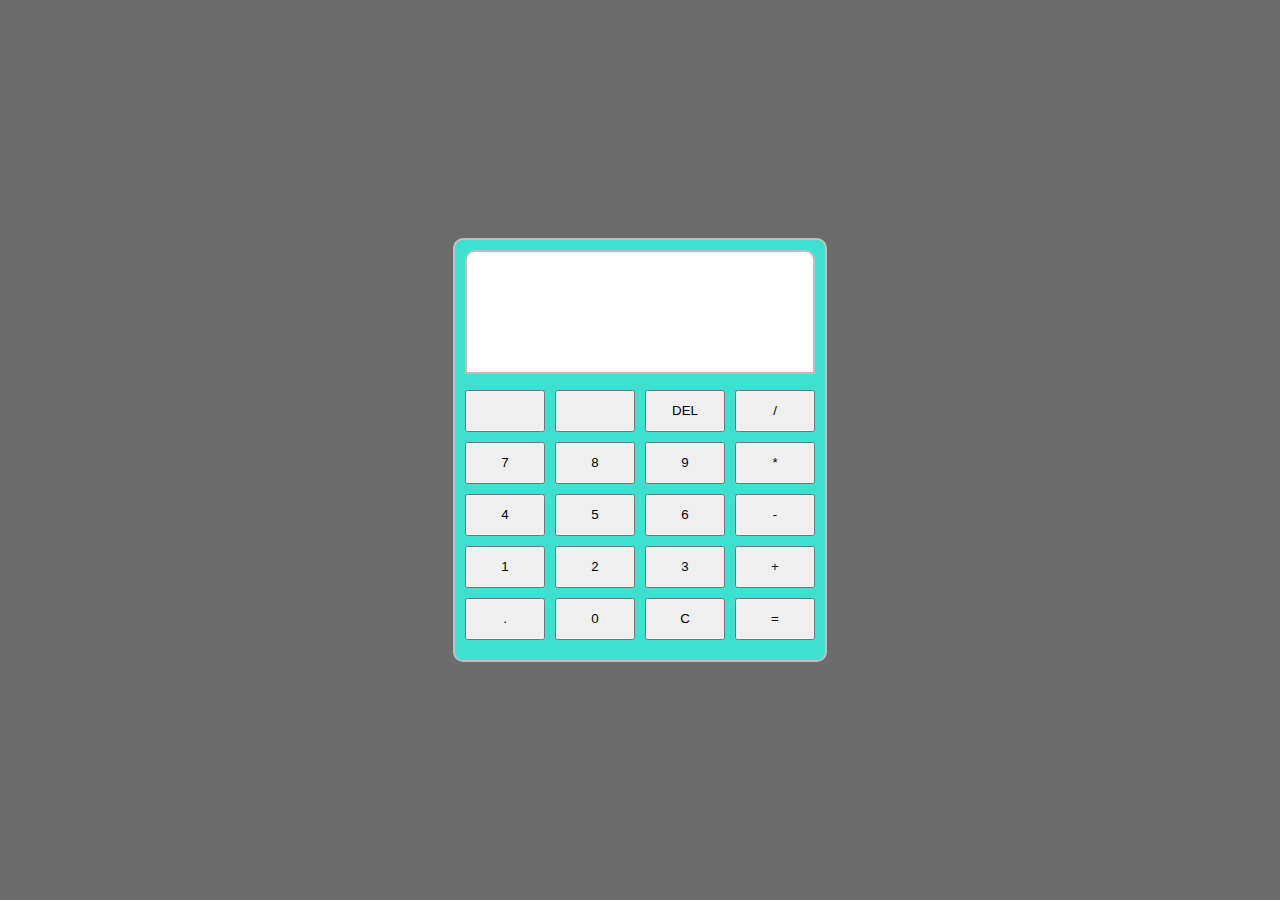
==== index.html @ 9ad925e9 "Add files via upload" ====
<!DOCTYPE html>
<html lang="en">
<head>
    <meta charset="UTF-8">
    <meta name="viewport" content="width=device-width, initial-scale=1.0">
    <link rel="stylesheet" href="style.css">
    <title>Document</title>
</head>
<body>
    
<div class="container">
<div id="input"></div>
    <div class="inputNum">
    <button></button>
                <button></button>
                <button>DEL</button>
                <button value="/">/</button>
                <button value="7">7</button>
                <button value="8">8</button>
                <button value="9">9</button>
                <button value="*">*</button>
                <button value="4">4</button>
                <button value="5">5</button>
                <button value="6">6</button>
                <button value="-">-</button>
                <button value="1">1</button>
                <button value="2">2</button>
                <button value="3">3</button>
                <button value="+">+</button>
                <button value=".">.</button>
                <button value="0">0</button>
                <button value="C">C</button>
                <button value="=">=</button>
    </div>
</div>

<script src="logic.js"></script>
</body>
</html>
---- style.css ----
body {
    background-color: rgba(0, 0, 0, 0.579);
    font-family: Arial, sans-serif;
    margin: 0;
    padding: 0;
    display: flex;
    justify-content: center;
    align-items: center;
    height: 100vh;
}

.container {
    display: grid;
    height: 400px;
    width: 350px;
    padding: 10px;
    border-radius: 10px;
    border : 2px solid rgb(191, 191, 191);
    background-color: turquoise;
}

#input {
    background-color: rgb(255, 255, 255);
    border: 2px solid rgb(191, 191, 191);
    height: 100px; /* Fixed height */
    margin-bottom: 5px;
    text-align: left; /* Align text to the left */
    font-size: 30px;
    border-radius: 10px 10px 0 0;
    word-wrap: break-word; /* Wrap long words */
    overflow-wrap: break-word; /* Ensure text wrapping */
    white-space: pre-wrap; /* Allow wrapping and preserve new lines */
    padding: 10px; /* Add padding for better readability */
    overflow-y: scroll; /* Add vertical scrollbar when content overflows */
}


/* 
.display {
    background-color: rgb(255, 255, 255);
    border:  2px solid rgb(191, 191, 191);
    height: 90%;
    margin-bottom: 5px;
    text-align: right;
    font-size: 20px;
    border-radius: 10px 10px 0 0;
} */

.inputNum{
    gap: 10px;
   
    height: 250px;
    display: grid;
    grid-template-columns: repeat(4, 1fr);
}
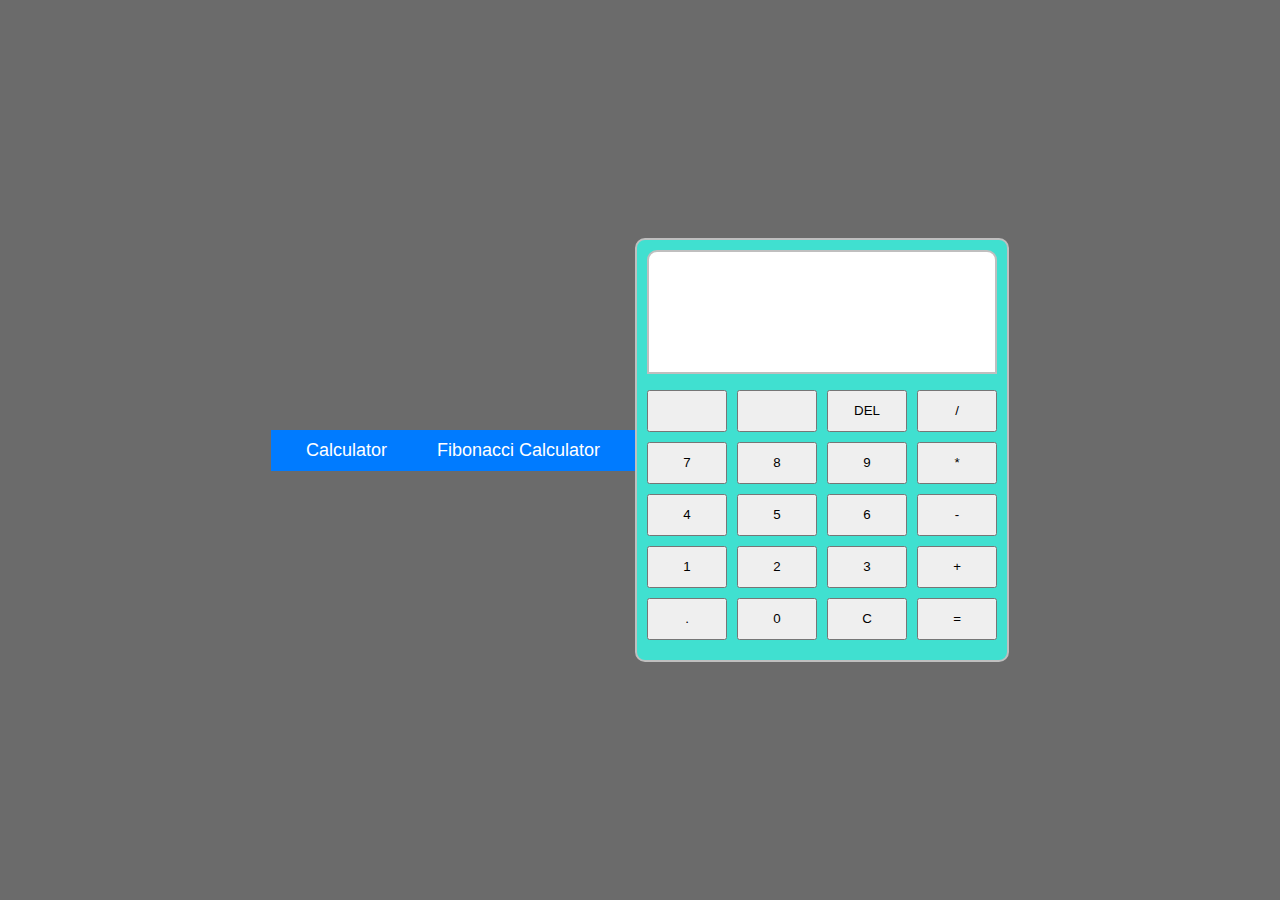
==== commit 6febbbc7: "Update index.html" ====
--- a/index.html
+++ b/index.html
@@ -4,36 +4,87 @@
     <meta charset="UTF-8">
     <meta name="viewport" content="width=device-width, initial-scale=1.0">
     <link rel="stylesheet" href="style.css">
-    <title>Document</title>
+    <title>Calculator</title>
 </head>
 <body>
-    
+
+<!-- Navigation Menu -->
+<nav class="navbar">
+    <ul>
+        <li><a href="index.html">Calculator</a></li>
+        <li><a href="fibonacci.html">Fibonacci Calculator</a></li>
+    </ul>
+</nav>
+
+<!-- Calculator Container -->
 <div class="container">
-<div id="input"></div>
+    <div id="input"></div>
     <div class="inputNum">
-    <button></button>
-                <button></button>
-                <button>DEL</button>
-                <button value="/">/</button>
-                <button value="7">7</button>
-                <button value="8">8</button>
-                <button value="9">9</button>
-                <button value="*">*</button>
-                <button value="4">4</button>
-                <button value="5">5</button>
-                <button value="6">6</button>
-                <button value="-">-</button>
-                <button value="1">1</button>
-                <button value="2">2</button>
-                <button value="3">3</button>
-                <button value="+">+</button>
-                <button value=".">.</button>
-                <button value="0">0</button>
-                <button value="C">C</button>
-                <button value="=">=</button>
+        <button></button>
+        <button></button>
+        <button>DEL</button>
+        <button value="/">/</button>
+        <button value="7">7</button>
+        <button value="8">8</button>
+        <button value="9">9</button>
+        <button value="*">*</button>
+        <button value="4">4</button>
+        <button value="5">5</button>
+        <button value="6">6</button>
+        <button value="-">-</button>
+        <button value="1">1</button>
+        <button value="2">2</button>
+        <button value="3">3</button>
+        <button value="+">+</button>
+        <button value=".">.</button>
+        <button value="0">0</button>
+        <button value="C">C</button>
+        <button value="=">=</button>
     </div>
 </div>
 
 <script src="logic.js"></script>
+
+<!-- Add Some CSS for Navbar -->
+<style>
+    body {
+        font-family: Arial, sans-serif;
+        margin: 0;
+        padding: 0;
+    }
+
+    .navbar {
+        background-color: #007bff;
+        padding: 10px 20px;
+        display: flex;
+        justify-content: center;
+    }
+
+    .navbar ul {
+        list-style-type: none;
+        padding: 0;
+        margin: 0;
+        display: flex;
+        gap: 20px;
+    }
+
+    .navbar li {
+        display: inline;
+    }
+
+    .navbar a {
+        text-decoration: none;
+        color: white;
+        font-size: 18px;
+        padding: 10px 15px;
+        border-radius: 5px;
+        transition: 0.3s;
+    }
+
+    .navbar a:hover {
+        background-color: #0056b3;
+    }
+</style>
+
 </body>
-</html>+</html>
